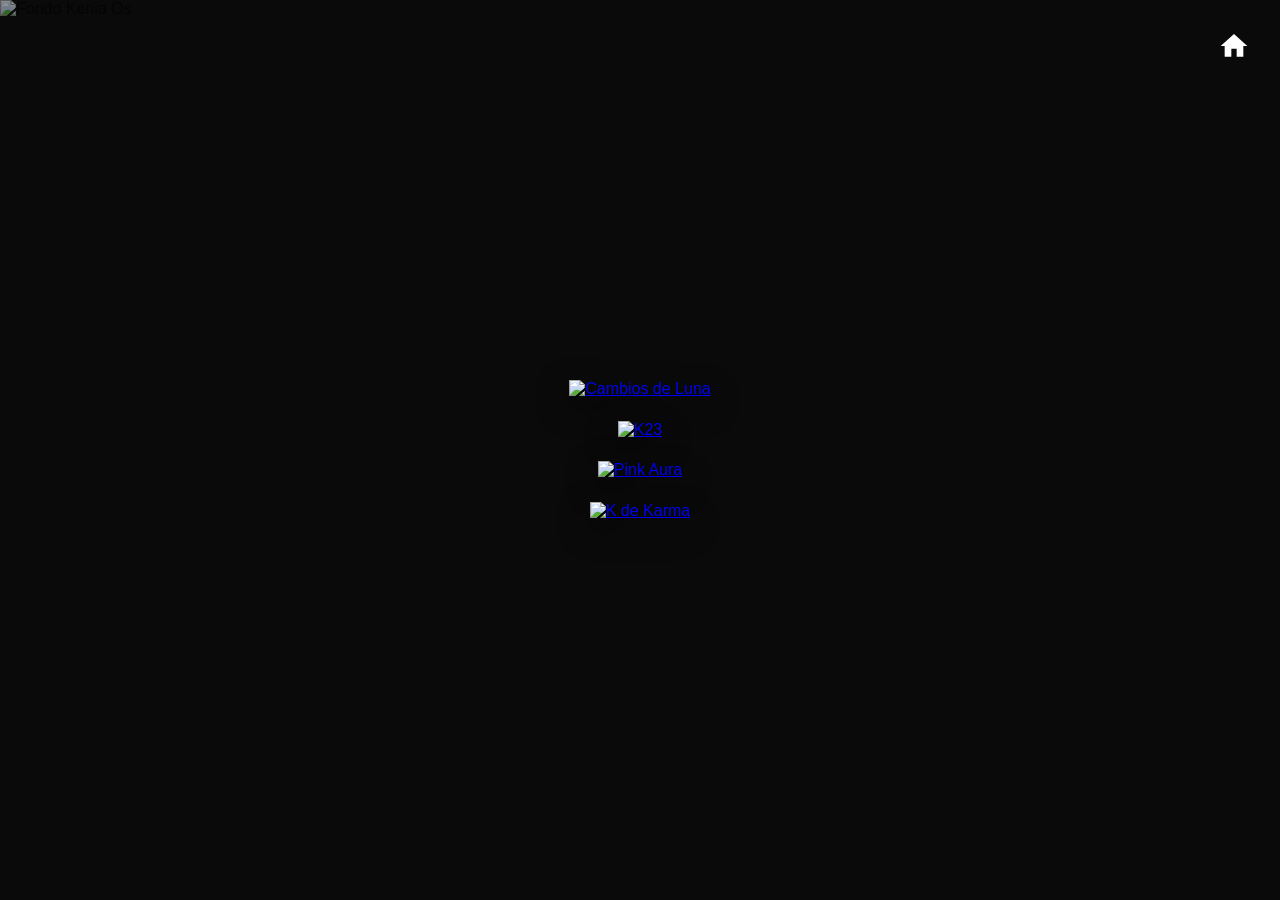
==== discografia.html @ 4f077325 "Add files via upload" ====
<!DOCTYPE html>
<html lang="es-MX">
<head>
    <meta charset="UTF-8">
    <meta name="viewport" content="width=device-width, initial-scale=1.0">
    <title>Discografía - K OS GLOW</title>
    <link rel="stylesheet" href="styles.css">
</head>
<body class="discography-page">

    <a href="index.html" class="home-button" aria-label="Volver al inicio">
        <svg xmlns="http://www.w3.org/2000/svg" width="32" height="32" fill="#ffffff" viewBox="0 0 24 24">
            <path d="M10 20v-6h4v6h5v-8h3L12 3 2 12h3v8z"/>
        </svg>
    </a>

    <img class="disco-bg" src="images/fondo_discografia.jpeg" alt="Fondo Kenia Os">

    <img class="deco-squizzle deco-top-left" src="images/adorno_arriba.png" alt="" aria-hidden="true">
    <img class="deco-squizzle deco-bottom-right" src="images/adorno_abajo.png" alt="" aria-hidden="true">

    <nav class="album-menu">
        <a href="cambiosluna.html" class="album-link">
            <img src="images/cambios.png" alt="Cambios de Luna">
        </a>
        
        <a href="k23.html" class="album-link">
            <img src="images/k23.png" alt="K23">
        </a>
        
        <a href="pinkaura.html" class="album-link">
            <img src="images/pinkaura.png" alt="Pink Aura">
        </a>
        
        <a href="kdekarma.html" class="album-link">
            <img src="images/kdekarma.png" alt="K de Karma">
        </a>
    </nav>

</body>
</html>
---- styles.css ----
/* =========================================
   1. VARIABLES Y RESET
   ========================================= */
:root {
    /* El color vino oscuro de tu diseño */
    --kos-red: #840000; 
    --kos-dark-red: #5a0000;
    --kos-font: 'Passion One', impact, sans-serif;
}

* {
    margin: 0;
    padding: 0;
    box-sizing: border-box;
}

body {
    background-color: #000000;
    font-family: var(--kos-font);
    overflow-x: hidden;
}

/* =========================================
   2. SECCIÓN PORTADA (HERO)
   ========================================= */
.kos-hero {
    position: relative;
    width: 100%;
    height: 60vh; /* Ocupa un 60% del alto de la pantalla */
    min-height: 400px;
    display: flex;
    align-items: center;
    overflow: hidden;
}

.kos-hero-bg {
    position: absolute;
    top: 0;
    left: 0;
    width: 100%;
    height: 100%;
    object-fit: cover;
    object-position: center top;
    z-index: 1;
}

/* Letras alineadas verticalmente a la izquierda */
.kos-vertical-title {
    position: relative;
    z-index: 2;
    display: flex;
    flex-direction: column;
    margin-left: 8%;
    font-size: clamp(3rem, 6vw, 5rem);
    color: var(--kos-red);
    line-height: 0.8;
    text-shadow: 2px 2px 5px rgba(0, 0, 0, 0.8); /* Sombra oscura para destacar */
}

/* --- SECCIÓN 2: CINTILLO (BANNER) --- */
.kos-banner {
    background-color: var(--kos-red);
    padding: 15px 20px;
    text-align: center;
}

.kos-banner h2 {
    font-size: clamp(2rem, 4vw, 3.5rem);
    color: var(--kos-red); /* Ahora el texto es rojo */
    -webkit-text-stroke: 2.5px #ffffff; /* Ahora el contorno es blanco */
    letter-spacing: 2px;
    margin: 0;
    /* Agregamos una pequeña sombra oscura para darle la misma profundidad que en tu imagen */
    text-shadow: 3px 3px 5px rgba(0, 0, 0, 0.4);
}

/* =========================================
   4. SECCIÓN TARJETAS (GRID)
   ========================================= */
.kos-menu-section {
    position: relative;
    padding: 60px 20px 100px;
    min-height: 60vh;
    display: flex;
    justify-content: center;
    overflow: hidden;
}

/* El fondo desenfocado */
.kos-blur-bg {
    position: absolute;
    top: 0;
    left: 0;
    width: 100%;
    height: 100%;
    object-fit: cover;
    filter: blur(20px); /* Efecto borroso idéntico al de Canva */
    opacity: 0.7;
    z-index: 1;
}

.kos-grid {
    position: relative;
    z-index: 10;
    display: grid;
    grid-template-columns: repeat(4, 1fr);
    gap: 20px;
    align-items: start; /* Alinea los elementos desde arriba para permitir el salto */
    max-width: 1100px;
    width: 100%;
}

/* Efecto escalonado para las tarjetas pares */
.kos-card.card-down {
    margin-top: 40px; 
}

.kos-card {
    display: flex;
    flex-direction: column;
    align-items: center;
    text-decoration: none;
    transition: transform 0.3s ease;
}

.kos-card:hover {
    transform: translateY(-8px);
}

.kos-card-img {
    width: 100%;
    aspect-ratio: 2 / 3;
    border: 3px solid #ffffff;
    border-radius: 10px;
    overflow: hidden;
    margin: 10px 0; /* Margen simétrico para separar del texto arriba o abajo */
    box-shadow: 0px 10px 20px rgba(0, 0, 0, 0.5);
}

.kos-card-img img {
    width: 100%;
    height: 100%;
    object-fit: cover;
    transition: transform 0.4s ease;
}

.kos-card:hover .kos-card-img img {
    transform: scale(1.05);
}

.kos-card h3 {
    font-size: clamp(1.5rem, 2vw, 2rem);
    color: #ffffff;
    -webkit-text-stroke: 1.5px var(--kos-dark-red); /* Trazo rojo oscuro */
    letter-spacing: 1px;
    margin: 0;
    text-shadow: 2px 2px 4px rgba(0,0,0,0.5); /* Le da un poco más de relieve */
}

/* =========================================
   5. DISEÑO RESPONSIVO (Tablets y Celulares)
   ========================================= */

@media (max-width: 900px) {
    .kos-grid {
        grid-template-columns: repeat(2, 1fr); /* Pasa a 2 columnas */
        gap: 40px;
    }
}

@media (max-width: 500px) {
    .kos-hero {
        height: 45vh; /* Se hace más chica la foto principal */
    }
    .kos-grid {
        grid-template-columns: 1fr; /* Pasa a 1 sola columna */
        gap: 50px;
    }
    .kos-card-img {
        max-width: 320px; /* Limita el tamaño en celulares para que no se vea gigante */
    }
}

@media (max-width: 500px) {
    .kos-hero {
        height: 45vh; 
    }
    .kos-grid {
        grid-template-columns: 1fr; 
        gap: 50px;
    }
    .kos-card.card-down {
        margin-top: 0; /* Quitamos el salto escalonado en celulares */
    }
    .kos-card-img {
        max-width: 320px; 
    }
}

/* =========================================
   6. SECCIÓN: HISTORIA (K-OS GLOW)
   ========================================= */

/* Fondo específico para esta página */
body.history-page {
    background-color: #fdf9f9; /* Color rosado/crema muy pálido */
    position: relative;
}

/* Botón flotante de "Home" */
.home-button {
    position: absolute;
    top: 25px;
    right: 30px;
    z-index: 100;
    transition: transform 0.3s ease;
}

.home-button:hover {
    transform: scale(1.1);
}

/* Imagen superior (recorte) */
.history-hero {
    width: 100%;
    height: 35vh; /* Ocupa el 35% superior de la pantalla */
    min-height: 250px;
    overflow: hidden;
    background-color: #000;
}

.history-hero img {
    width: 100%;
    height: 100%;
    object-fit: cover; /* Asegura que el GIF llene todo el ancho sin deformarse */
    object-position: center center; /* ¡Esta es la clave! Centra el GIF exactamente a la mitad */
}

/* Contenedor central del texto */
.history-content {
    max-width: 800px; /* Evita que el texto se haga muy largo en monitores */
    margin: 0 auto;
    padding: 50px 20px 80px;
    text-align: center;
    position: relative;
    z-index: 10;
}

.history-title {
    font-family: 'Montserrat', sans-serif;
    font-weight: 800;
    font-size: clamp(1.8rem, 4vw, 2.5rem);
    color: var(--kos-red);
    margin-bottom: 40px;
    letter-spacing: 1px;
}

.history-text {
    font-family: 'Montserrat', sans-serif;
    font-weight: 700;
    font-size: 1.15rem;
    line-height: 1.6;
    color: var(--kos-red);
    text-align: justify; /* Justificado como en tu diseño */
    margin-bottom: 20px;
}

/* --- BLOQUE: YOUTUBE ERA --- */
.youtube-era-box {
    display: flex;
    justify-content: center;
    align-items: center;
    gap: 15px;
    margin: 50px 0;
}

.yt-icon {
    width: clamp(70px, 10vw, 100px);
    height: auto;
    object-fit: contain;
}

.yt-text-group {
    display: flex;
    flex-direction: column;
    align-items: flex-end; /* Alinea la palabra ERA a la derecha de YouTube */
}

.yt-word {
    font-family: 'Passion One', impact, sans-serif;
    font-size: clamp(4rem, 8vw, 6rem);
    color: #000000;
    line-height: 0.8;
    letter-spacing: 2px;
}

.era-word {
    font-family: 'Montserrat', sans-serif;
    font-weight: 800;
    font-size: clamp(2rem, 4vw, 3rem);
    color: #000000;
    line-height: 0.9;
    letter-spacing: 1px;
}

/* --- DECORACIÓN INFERIOR --- */
.history-decoration {
    position: absolute;
    bottom: 0;
    right: 0;
    width: 100%;
    height: 150px;
    pointer-events: none;
    z-index: 1;
}

.history-decoration img {
    width: 100%;
    height: 100%;
    object-fit: cover;
    opacity: 0.8; /* Si pones un png de estrellitas y un corazón, esto lo hace sutil */
}

/* Adaptación para celulares */
@media (max-width: 600px) {
    .history-text {
        text-align: center; /* En celulares se lee mejor centrado que justificado */
    }
    .youtube-era-box {
        flex-direction: column; /* Apila el botón y el texto */
        gap: 10px;
    }
    .yt-text-group {
        align-items: center; /* Centra el texto */
    }
}

/* =========================================
   7. SECCIÓN: DISCOGRAFÍA (PRE-MENÚ)
   ========================================= */

body.discography-page {
    margin: 0;
    padding: 0;
    height: 100vh; /* Ocupa exactamente el 100% del alto de la pantalla */
    width: 100vw;
    background-color: #0a0a0a;
    display: flex;
    justify-content: center;
    align-items: center;
    overflow: hidden; /* Elimina cualquier barra de scroll */
    position: relative;
}

/* La imagen de Kenia de fondo */
.disco-bg {
    position: absolute;
    top: 0;
    left: 0;
    width: 100%;
    height: 100%;
    object-fit: cover;
    /* 50% centra la imagen a lo ancho. 
       Cambia el 15% para moverla hacia arriba o hacia abajo a tu gusto */
    object-position: 50% 15%; 
    opacity: 0.55; 
    z-index: 1;
}

/* Garabatos decorativos */
.deco-squizzle {
    position: absolute;
    z-index: 5;
    pointer-events: none; /* Permite hacer clic "a través" de ellos sin que estorben */
    width: clamp(100px, 20vw, 250px);
}

.deco-top-left {
    top: 30px;
    left: 30px;
}

.deco-bottom-right {
    bottom: 30px;
    right: 30px;
}

/* Botón flotante de Home específico para esta pantalla */
.discography-page .home-button {
    position: absolute;
    top: 30px;
    right: 30px;
    z-index: 20;
}

/* Contenedor apilado de los álbumes */
/* Contenedor apilado de los álbumes */
.album-menu {
    position: relative;
    z-index: 10;
    display: flex;
    flex-direction: column;
    /* Reducimos el espacio entre los logos para que queden más juntos */
    gap: clamp(10px, 2.5vh, 25px); 
    align-items: center;
    justify-content: center;
    height: 100%;
    width: 100%;
    padding: 20px;
}

.album-link {
    display: block;
    transition: transform 0.3s ease, filter 0.3s ease;
}

.album-link img {
    /* Aumentamos significativamente el tamaño base y máximo de los logos */
    width: clamp(250px, 45vw, 480px); 
    height: auto;
    /* Límite de altura para asegurar que los 4 logos quepan sin hacer scroll vertical */
    max-height: 18vh; 
    object-fit: contain;
    /* Sombra oscura para separar el logo 3D del fondo */
    filter: drop-shadow(0px 10px 15px rgba(0, 0, 0, 0.8)); 
}

/* Efecto de iluminación y zoom al pasar el ratón */
.album-link:hover {
    transform: scale(1.1);
    /* Cambia la sombra oscura por un resplandor blanco suave */
    filter: drop-shadow(0px 0px 15px rgba(255, 255, 255, 0.4)); 
}

/* =========================================
   8. PLANTILLA MAESTRA DE ÁLBUMES
   ========================================= */


/* =========================================
   8. PLANTILLA MAESTRA DE ÁLBUMES
   ========================================= */

body.album-master-page {
    background-color: #050505; /* Fondo negro por defecto */
    color: #ffffff;
    font-family: 'Montserrat', sans-serif;
    margin: 0;
    padding: 0;
    min-height: 100vh;
    position: relative;
}

/* --- LA IMAGEN DE FONDO ESTRELLADO --- */
.album-bg {
    position: fixed; /* Hace que el fondo se quede quieto al hacer scroll */
    top: 0;
    left: 0;
    width: 100vw;
    height: 100vh;
    object-fit: cover;
    object-position: 50% 15%;
    z-index: 0; /* Lo manda hasta el fondo */
    opacity: 0.6; /* Oscurece un poco las estrellas para que el texto se lea perfecto */
    pointer-events: none; /* Evita que la imagen estorbe al hacer clic */
}

/* IMPORTANTE: Ajustamos el contenedor para que pase por encima del fondo */
.album-detail-container {
    position: relative;
    z-index: 10; /* Asegura que el contenido pase por encima de las estrellas */
    max-width: 900px;
    margin: 0 auto;
    padding: 60px 20px 80px;
    display: flex;
    flex-direction: column;
    align-items: center;
}

body.album-master-page {
    background-color: #050505;
    /* Si tienes una foto del espacio/estrellas, pon la ruta aquí: */
    background-image: url('images/fondo_estrellas.jpg'); 
    background-size: cover;
    background-position: center;
    background-attachment: fixed; /* El fondo se queda quieto al hacer scroll */
    color: #ffffff;
    font-family: 'Montserrat', sans-serif;
    margin: 0;
    padding: 0;
    min-height: 100vh;
    position: relative;
}

/* Botón flotante de la casita */
.home-button-corner {
    position: absolute;
    top: 30px;
    right: 30px;
    z-index: 100;
    transition: transform 0.3s ease;
}

.home-button-corner:hover {
    transform: scale(1.1);
}

/* Contenedor central */
.album-detail-container {
    max-width: 900px;
    margin: 0 auto;
    padding: 60px 20px 80px;
    display: flex;
    flex-direction: column;
    align-items: center;
}

/* Logo superior */
.album-logo-wrapper {
    margin-bottom: 25px;
}

.album-logo-wrapper img {
    width: clamp(200px, 30vw, 350px);
    height: auto;
    filter: drop-shadow(0px 5px 15px rgba(255, 255, 255, 0.2)); /* Ligero resplandor */
}

/* Párrafo introductorio centrado y en negrita */
.album-lead-text {
    font-size: clamp(1.1rem, 2.5vw, 1.4rem);
    font-weight: 800;
    text-align: center;
    max-width: 750px;
    margin-bottom: 60px;
    line-height: 1.5;
    text-shadow: 2px 2px 4px rgba(0, 0, 0, 0.8);
}

/* Cuadrícula para el zig-zag */
.album-info-grid {
    display: grid;
    grid-template-columns: 1fr 1fr; /* Divide en dos columnas exactas */
    gap: 50px 60px; /* Separación vertical y horizontal */
    align-items: center;
    width: 100%;
}

.info-text p {
    font-size: 1.05rem;
    line-height: 1.7;
    text-align: justify;
    font-weight: 500;
    margin: 0;
}

.info-image {
    display: flex;
    justify-content: center;
}

/* Estilo para las fotos normales (borde blanco y esquinas redondas) */
.info-image.bordered img {
    width: 100%;
    max-width: 380px;
    border-radius: 15px;
    border: 3px solid #ffffff;
    box-shadow: 0 10px 20px rgba(0, 0, 0, 0.5);
}

/* Estilo para imágenes PNG sin fondo (como el gatito) */
.info-image.transparent img {
    width: 100%;
    max-width: 250px; /* Lo limitamos para que no se vea gigante */
    filter: drop-shadow(0 10px 15px rgba(0, 0, 0, 0.5));
}



/* Adaptación para celulares */
@media (max-width: 600px) {
    .album-top-tracks {
        padding: 30px 15px;
    }
    .track-item {
        padding: 12px 10px;
    }
    .track-name {
        font-size: 0.95rem;
    }
    .track-views {
        font-size: 0.85rem;
    }
}

/* =========================================
   9. SECCIÓN TOP CANCIONES
   ========================================= */

.album-top-tracks {
    width: 100%;
    max-width: 800px;
    margin-top: 80px; /* Separación de la cuadrícula de arriba */
    background-color: rgba(0, 0, 0, 0.4); /* Fondo negro semitransparente */
    border-radius: 15px;
    padding: 40px;
    border: 1px solid rgba(255, 255, 255, 0.1);
    /* Efecto de cristal esmerilado con el fondo de estrellas */
    backdrop-filter: blur(10px); 
    -webkit-backdrop-filter: blur(10px);
}

/* Título de la sección en azul */
.tracks-heading {
    font-family: var(--kos-font);
    font-size: clamp(2rem, 4vw, 3rem);
    color: #00d2ff; /* Color azul cian */
    margin-bottom: 5px;
    letter-spacing: 1px;
    text-align: center;
}

.tracks-subtitle {
    font-size: 0.9rem;
    color: #aaaaaa;
    text-align: center;
    margin-bottom: 30px;
    font-style: italic;
}

/* El contenedor de la lista */
.track-list {
    display: flex;
    flex-direction: column;
    gap: 10px; /* Espacio entre canciones */
}

/* Fila de canción convertida en enlace */
.track-item {
    display: flex;
    justify-content: space-between; /* Manda el lado izquierdo a un lado y las vistas al otro */
    align-items: center;
    padding: 15px 20px;
    border-radius: 8px;
    text-decoration: none; /* Evita que el texto del enlace salga subrayado */
    transition: background-color 0.3s ease, transform 0.2s ease;
}

.track-item:hover {
    background-color: rgba(255, 255, 255, 0.08); /* Brilla un poco al pasar el mouse */
    transform: scale(1.02); /* Efecto de botón al pasar el mouse */
}

.track-left {
    display: flex;
    align-items: center;
    gap: 20px;
}

/* Números en azul */
.track-number {
    font-family: var(--kos-font);
    font-size: 1.5rem;
    color: #00d2ff; /* Color azul cian */
    width: 25px; /* Fija un ancho para que todos los números queden alineados */
    text-align: right;
}

.track-name {
    font-weight: 700;
    font-size: 1.1rem;
    color: #ffffff;
}

.track-right {
    font-weight: 600;
    font-size: 1rem;
    color: #cccccc;
}

.track-views {
    letter-spacing: 0.5px;
}

/* Adaptación para celulares */
@media (max-width: 600px) {
    .album-top-tracks {
        padding: 30px 15px;
    }
    .track-item {
        padding: 12px 10px;
    }
    .track-name {
        font-size: 0.95rem;
    }
    .track-views {
        font-size: 0.85rem;
    }
}

/* =========================================
   10. SECCIÓN: PRODUCTOS
   ========================================= */

body.products-page {
    margin: 0;
    padding: 0;
    background-color: #000000;
    min-height: 100vh;
    overflow-x: hidden; /* Evita scroll horizontal si las fotos son muy grandes */
}

/* El contenedor divide la pantalla en 4 partes iguales */
.products-container {
    display: flex;
    flex-direction: column;
    width: 100%;
    height: 100vh; /* Ocupa siempre el 100% de la pantalla */
    min-height: 800px; /* Tamaño mínimo para que no colapse en pantallas chiquitas */
}

.product-banner {
    position: relative;
    flex: 1; /* Reparte el espacio vertical por igual */
    display: flex;
    align-items: center;
    text-decoration: none;
    transition: filter 0.3s ease;
}

.product-banner:hover {
    filter: brightness(1.15); /* Ilumina la franja al pasar el mouse */
}

/* DEGRADADOS (Efecto Tubo de Luz) */
.bg-blue {
    background: linear-gradient(to bottom, #00173d 0%, #0072ff 50%, #000a1a 100%);
}
.bg-grey {
    background: linear-gradient(to bottom, #111111 0%, #8a8a8a 50%, #050505 100%);
}
.bg-red {
    background: linear-gradient(to bottom, #3a0000 0%, #d40000 50%, #1a0000 100%);
}
.bg-darkred {
    background: linear-gradient(to bottom, #1a0000 0%, #600000 50%, #0a0000 100%);
}

/* TÍTULOS DE LOS PRODUCTOS */
.product-title {
    font-family: var(--kos-font);
    font-size: clamp(3rem, 7vw, 6.5rem);
    color: #ffffff;
    /* Efecto de subrayado grueso */
    text-decoration: underline;
    text-underline-offset: 10px;
    text-decoration-thickness: 6px;
    z-index: 2;
    margin: 0;
    text-shadow: 2px 5px 15px rgba(0, 0, 0, 0.7); /* Sombra para que se lea perfecto */
}

/* Alineaciones alternadas */
.title-left { margin-left: 15%; margin-right: auto; }
.title-right { margin-right: 15%; margin-left: auto; }

/* IMÁGENES QUE SOBRESALEN */
.product-img {
    position: absolute;
    height: 130%; /* Supera el 100% para salirse de su propia franja */
    z-index: 10; /* Las pone por encima de todos los fondos */
    object-fit: contain;
    transition: transform 0.4s ease;
    filter: drop-shadow(0px 15px 20px rgba(0, 0, 0, 0.8)); /* Sombra a la imagen */
    pointer-events: none; /* ¡MAGIA! El clic atraviesa la foto y activa la franja */
}

.product-banner:hover .product-img {
    transform: scale(1.08) rotate(2deg); /* Pequeño salto juguetón al hacer hover */
}

/* Posiciones de las imágenes */
.img-left { left: 8%; top: -15%; }
.img-right { right: 8%; top: -15%; }

/* POSICIONES DOBLES PARA K DE KARMA MERCH */
.img-kkarma-back {
    right: 2%; /* Pegado a la derecha */
    top: -15%;
    z-index: 10; /* Nivel base */
}

.img-kkarma-front {
    right: 18%; /* Más a la izquierda para no tapar todo el vinilo */
    top: -5%; /* Un poco más abajo */
    z-index: 11; /* Por encima del vinilo */
    height: 120%; /* Ajuste de tamaño para el monito */
}

/* ADAPTACIÓN PARA CELULARES - K DE KARMA DOBLE */
@media (max-width: 768px) {
    .img-kkarma-back { 
        right: -5%; 
        height: 100%; 
    }
    .img-kkarma-front { 
        right: 12%; 
        height: 100%; 
    }
}

/* ADAPTACIÓN PARA CELULARES */
@media (max-width: 768px) {
    .products-container {
        height: auto; /* Permite que fluya normal en celular */
        min-height: 100vh;
    }
    .product-banner {
        height: 25vh; /* Cada franja ocupa 1/4 de la pantalla */
        min-height: 200px;
    }
    .title-left { margin-left: 5%; }
    .title-right { margin-right: 5%; }
    .product-title {
        text-underline-offset: 4px;
        text-decoration-thickness: 3px;
    }
    .product-img {
        height: 110%; /* Se encogen un poco en móvil para no tapar los textos */
    }
    .img-left { left: 2%; }
    .img-right { right: 2%; }
}

/* Adaptación para celulares */
@media (max-width: 768px) {
    .album-info-grid {
        grid-template-columns: 1fr; /* Pasa a una sola columna */
        gap: 40px;
    }
    
    .info-text p {
        text-align: center; /* En móvil se lee mejor centrado */
    }
}

/* =========================================
   11. SECCIÓN: CONCIERTOS
   ========================================= */

body.conciertos-page {
    margin: 0;
    padding: 0;
    background-color: #000000;
    min-height: 100vh;
    display: flex;
    align-items: center;
    justify-content: center;
    overflow-x: hidden;
}

/* Imagen de fondo fija */
.conciertos-bg {
    position: fixed;
    top: 0;
    left: 0;
    width: 100vw;
    height: 100vh;
    object-fit: cover;
    object-position: center; /* Ajusta a "top center" si quieres que priorice la parte de arriba */
    z-index: 0;
    opacity: 0.65; /* Oscurece la foto para resaltar las letras */
    pointer-events: none;
}

/* Contenedor Flexbox a dos columnas */
.conciertos-container {
    position: relative;
    z-index: 10;
    display: flex;
    flex-wrap: wrap;
    width: 100%;
    max-width: 1300px;
    padding: 60px 40px;
    align-items: center;
    justify-content: space-between;
    gap: 60px;
}

/* COLUMNA IZQUIERDA (Lista) */
.fechas-list {
    flex: 1.5; /* Ocupa un poco más de espacio que la imagen */
    min-width: 320px;
}

.fechas-list ul {
    list-style-type: disc;
    padding-left: 20px;
    margin: 0;
}

.fechas-list li {
    font-family: 'Montserrat', sans-serif;
    font-weight: 800; /* Letra extra gruesa */
    font-size: clamp(1.1rem, 2vw, 1.5rem); /* Se adapta al tamaño del monitor */
    line-height: 1.4;
    margin-bottom: 10px;
    letter-spacing: 0.5px;
    /* Sombra paralela pesada: clave para que se lea sobre la foto */
    text-shadow: 2px 2px 6px rgba(0, 0, 0, 1), -1px -1px 4px rgba(0, 0, 0, 0.8);
}

/* Fechas que ya pasaron */
.fechas-list li.past-date {
    color: #c41c1c; /* Un tono rojo sangre similar a tu diseño */
}

/* Fechas por venir */
.fechas-list li.upcoming-date {
    color: #ffffff;
}

/* COLUMNA DERECHA (Perrito) */
.conciertos-image {
    flex: 1;
    min-width: 300px;
    display: flex;
    justify-content: center;
}

.conciertos-image img {
    width: 100%;
    max-width: 420px;
    border-radius: 18px; /* Esquinas redondeadas */
    border: 4px solid #ffffff; /* Borde blanco */
    box-shadow: 0px 15px 30px rgba(0, 0, 0, 0.7);
    transition: transform 0.4s ease;
}

.conciertos-image img:hover {
    transform: scale(1.05) rotate(-2deg); /* Efecto sutil al pasar el mouse */
}

/* ADAPTACIÓN PARA CELULARES */
@media (max-width: 900px) {
    .conciertos-container {
        flex-direction: column-reverse; /* Pone la imagen arriba y el texto abajo en celular */
        padding: 80px 20px 40px;
        gap: 40px;
    }
    
    .fechas-list li {
        font-size: 1.05rem; /* Achica un poco el texto para que no desborde */
    }
}

/* =========================================
   13. BOTÓN DE ACCESO AL QUIZ (MENÚ)
   ========================================= */

/* Contenedor para centrar el botón debajo del menú */
.quiz-section-wrapper {
    width: 100%;
    display: flex;
    justify-content: center;
    margin-top: 50px; /* Espacio de separación con las 4 opciones de arriba */
    margin-bottom: 50px;
}

/* Estilo del botón */
.quiz-link-button {
    display: inline-block;
    padding: 15px 40px;
    background: linear-gradient(90deg, #ff0055, #d40000); /* Degradado rosa a rojo */
    color: #ffffff;
    font-family: 'Passion One', sans-serif; /* Usa la misma fuente gruesa de tus títulos */
    font-size: 1.8rem;
    text-decoration: none;
    border-radius: 50px; /* Bordes totalmente redondeados */
    box-shadow: 0 5px 20px rgba(255, 0, 85, 0.4); /* Sombra base */
    transition: transform 0.3s ease, box-shadow 0.3s ease, filter 0.3s ease;
    text-align: center;
    letter-spacing: 1px;
}

/* Animación al pasar el mouse */
.quiz-link-button:hover {
    transform: scale(1.05) translateY(-3px); /* Crece y flota un poco hacia arriba */
    box-shadow: 0 10px 30px rgba(255, 0, 85, 0.8); /* El resplandor se hace más intenso */
    filter: brightness(1.1); /* Se ilumina */
}

/* Adaptación para celulares */
@media (max-width: 600px) {
    .quiz-link-button {
        font-size: 1.4rem;
        padding: 15px 25px;
        width: 90%; /* Evita que choque con los bordes de la pantalla */
    }
}

/* =========================================
   12. SECCIÓN: QUIZ KENINI (ESTILO K DE KARMA)
   ========================================= */

body.quiz-page {
    margin: 0;
    padding: 0;
    background-color: #000000;
    color: #ffffff;
    font-family: 'Montserrat', sans-serif;
    min-height: 100vh;
    display: flex;
    justify-content: center;
    align-items: center;
    overflow-x: hidden;
}

/* Fondo GIF en Blanco y Negro (estilo foto central K de Karma) */
.quiz-bg {
    position: fixed;
    top: 0;
    left: 0;
    width: 100vw;
    height: 100vh;
    object-fit: cover;
    z-index: 0;
    opacity: 0.4; /* Oscurecido para que el quiz se lea bien */
    filter: grayscale(100%) contrast(120%); /* Lo vuelve blanco y negro contrastado */
    pointer-events: none;
}

/* Contenedor Principal del Quiz */
.quiz-container {
    position: relative;
    z-index: 10;
    background-color: #0a0a0a; /* Fondo casi negro sólido */
    border-radius: 15px;
    padding: 40px;
    margin: 40px 20px;
    max-width: 800px;
    width: 100%;
    box-shadow: 0 15px 40px rgba(0, 0, 0, 0.9), 0 0 30px rgba(230, 0, 0, 0.2);
}

/* El truco del borde degradado con los colores de K de Karma */
.quiz-container::before {
    content: "";
    position: absolute;
    top: -4px; bottom: -4px; left: -4px; right: -4px;
    /* Rojo, Azul Rey y Amarillo Mostaza */
    background: linear-gradient(135deg, #e60000 0%, #1432b4 50%, #ffc800 100%);
    z-index: -1;
    border-radius: 19px; /* Un poco mayor al del contenedor para que envuelva bien */
}

/* Título estilo Grungy/Pop Art */
.quiz-main-title {
    font-family: 'Passion One', sans-serif;
    font-size: clamp(2.5rem, 5vw, 4rem);
    text-align: center;
    color: #ffffff;
    text-transform: uppercase;
    margin-bottom: 40px;
    letter-spacing: 2px;
    /* Sombra doble: Roja y Azul */
    text-shadow: 4px 4px 0px #e60000, -3px -3px 0px #1432b4;
}

/* Preguntas y Opciones */
.question-block {
    margin-bottom: 40px;
    padding-bottom: 20px;
    border-bottom: 2px dashed rgba(255, 255, 255, 0.2);
}

.question-text {
    font-size: 1.3rem;
    font-weight: 800;
    margin-bottom: 20px;
    color: #ffffff;
}

.options-grid {
    display: grid;
    grid-template-columns: 1fr 1fr;
    gap: 15px;
}

.option-label {
    background-color: #1a1a1a;
    padding: 15px;
    border-radius: 8px;
    cursor: pointer;
    transition: all 0.3s ease;
    border: 2px solid #333333;
    display: flex;
    align-items: center;
    font-size: 0.95rem;
    font-weight: 500;
}

/* Efecto hover con los colores de la paleta */
.option-label:hover {
    background-color: #2a2a2a;
    border-color: #ffc800; /* Borde amarillo al pasar el mouse */
}

.option-label input[type="radio"] {
    display: none;
}

/* Estilo cuando la opción está seleccionada */
.option-label.selected {
    background-color: #e60000; /* Fondo rojo fuerte */
    border-color: #e60000;
    color: #ffffff;
    font-weight: 700;
    box-shadow: 0 5px 15px rgba(230, 0, 0, 0.5);
    transform: scale(1.02);
}

/* Botones de acción */
.submit-btn {
    display: block;
    width: 100%;
    max-width: 300px;
    margin: 30px auto 0;
    padding: 15px;
    background-color: #1432b4; /* Azul Rey */
    color: white;
    font-family: 'Montserrat', sans-serif;
    font-weight: 800;
    font-size: 1.2rem;
    border: 2px solid #1432b4;
    border-radius: 50px;
    cursor: pointer;
    transition: all 0.3s ease;
    text-transform: uppercase;
    letter-spacing: 1px;
}

.submit-btn:hover { 
    background-color: transparent;
    color: #1432b4;
    box-shadow: 0 0 20px rgba(20, 50, 180, 0.6);
}

.reload-btn { 
    background-color: #ffc800; /* Amarillo */
    color: #000; 
    border-color: #ffc800;
}
.reload-btn:hover {
    background-color: transparent;
    color: #ffc800;
    box-shadow: 0 0 20px rgba(255, 200, 0, 0.6);
}

/* Resultados */
.results-box {
    text-align: center;
    padding: 40px 20px;
    background-color: rgba(20, 50, 180, 0.1);
    border-radius: 15px;
    border: 2px dashed #1432b4;
    animation: fadeIn 0.5s ease;
}

/* Estilo forzado para el GIF de resultados */
#result-gif {
    display: block !important;
    margin: 0 auto 20px auto !important; /* Lo centra y empuja el texto hacia abajo */
    width: 100% !important;
    max-width: 250px !important; /* Evita que se haga gigante */
    height: auto !important;
    border-radius: 10px !important;
    border: 3px solid #ffc800 !important; /* El borde amarillo */
    box-shadow: 0 5px 15px rgba(0, 0, 0, 0.6) !important;
    position: relative !important;
    z-index: 20 !important;
    opacity: 1 !important;
    filter: none !important;
}
.result-gif-style {
    width: 100%;
    max-width: 280px; 
    border-radius: 15px;
    margin-bottom: 20px;
    border: 3px solid #ffc800;
    box-shadow: 0 10px 20px rgba(0, 0, 0, 0.5);
    object-fit: cover;
}


#score-text { font-family: 'Passion One', sans-serif; font-size: 4.5rem; margin: 0 0 10px; color: #ffc800; }
#rank-text { font-size: 1.5rem; font-weight: 800; color: #ffffff; margin-bottom: 30px; }

@media (max-width: 600px) {
    .options-grid { grid-template-columns: 1fr; }
    .quiz-container { margin: 80px 15px 20px; padding: 30px 20px; }
}

@keyframes fadeIn { from { opacity: 0; transform: translateY(20px); } to { opacity: 1; transform: translateY(0); } }
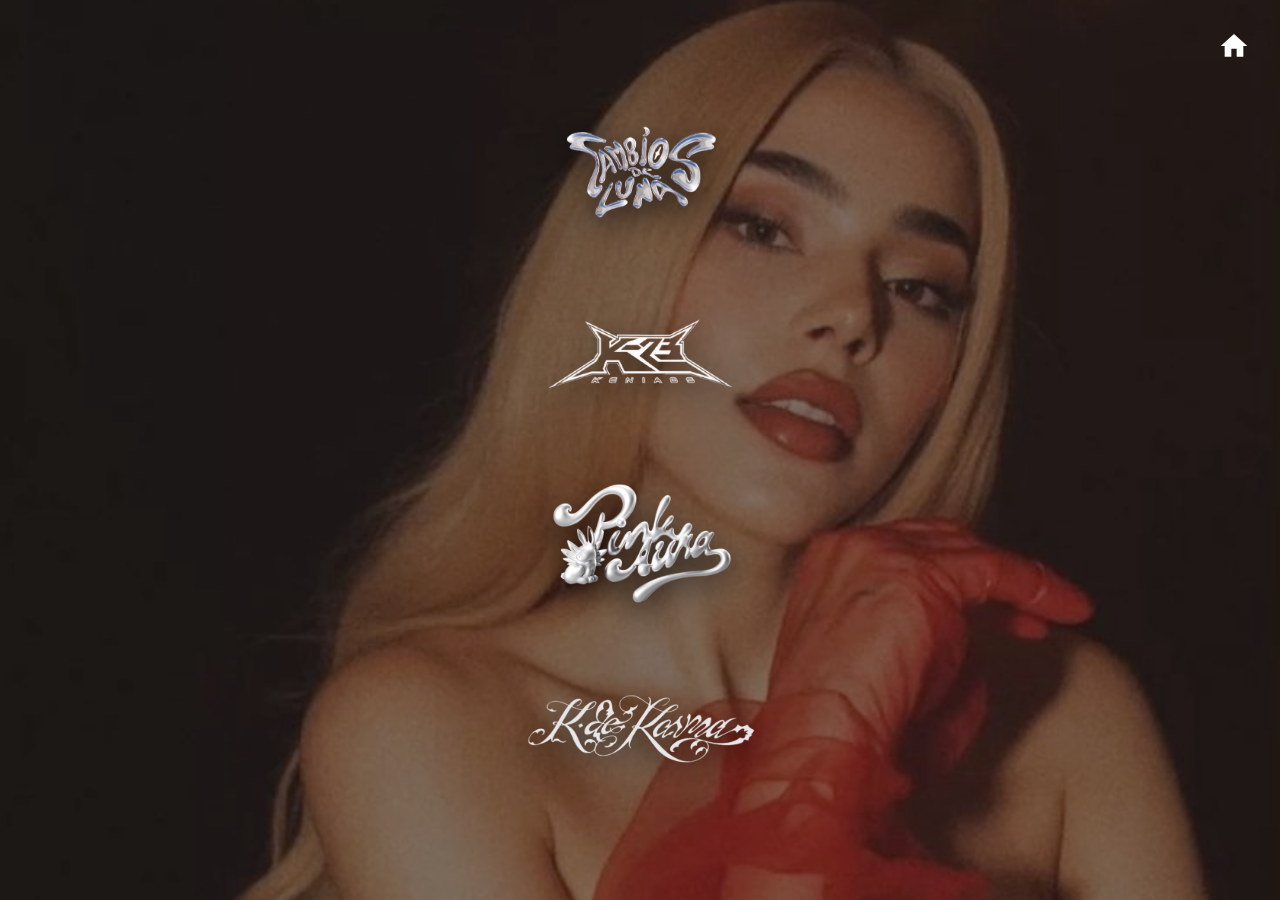
==== commit 45bf4f86: "Update discografia.html" ====
--- a/discografia.html
+++ b/discografia.html
@@ -25,7 +25,7 @@
         </a>
         
         <a href="k23.html" class="album-link">
-            <img src="images/k23.png" alt="K23">
+            <img src="images/K23.png" alt="K23">
         </a>
         
         <a href="pinkaura.html" class="album-link">
@@ -38,4 +38,4 @@
     </nav>
 
 </body>
-</html>+</html>
